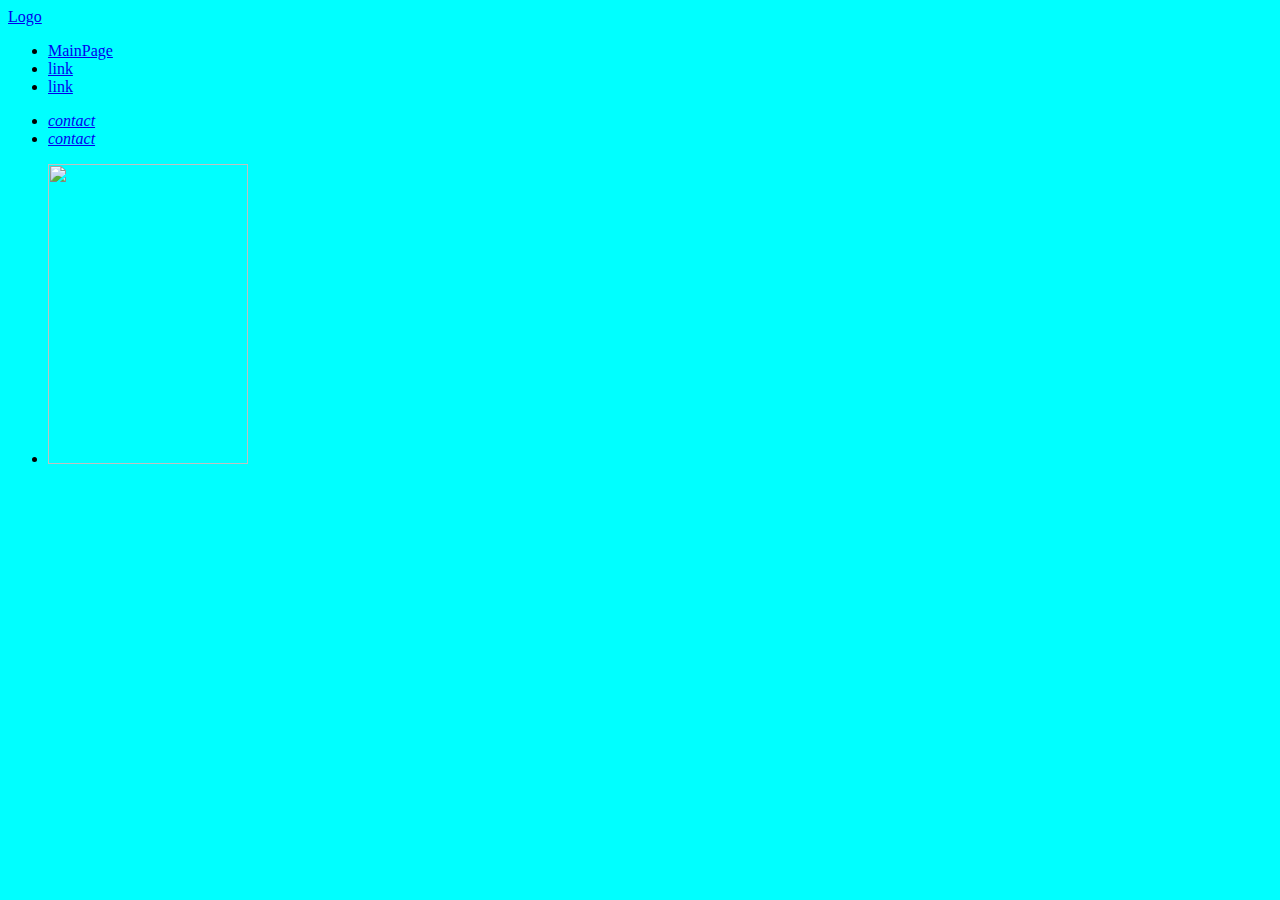
==== portfolio.html @ 414fcead "q" ====
<!DOCTYPE html>
<html lang="en">
  <head>
    <meta charset="UTF-8" />
    <meta http-equiv="X-UA-Compatible" content="IE=edge" />
    <meta name="viewport" content="width=device-width, initial-scale=1.0" />
    <title>Document</title>
  </head>
  <style>
    body {
      background-color: aqua;
    }
  </style>
  <body>
    <header class="header">
      <nav class="header-nav">
        <a href="#" class="header-logo">Logo</a>
        <ul class="nav-list">
          <li class="nav-item">
            <a href="./index.html" class="nav-link">MainPage</a>
          </li>
          <li class="nav-item"><a href="#" class="nav-link">link</a></li>
          <li class="nav-item"><a href="#" class="nav-link">link</a></li>
        </ul>
      </nav>
      <address class="header-address">
        <ul>
          <li><a href="#">contact</a></li>
          <li><a href="#">contact</a></li>
        </ul>
      </address>
    </header>
    <h1 hidden>ljlk;jkkljklj</h1>
    <ul>
      <li>
        <a href="#">
          <img src="" alt="" width="200" height="300" />
          <h2></h2>
          <p></p>
        </a>
      </li>
    </ul>
  </body>
</html>
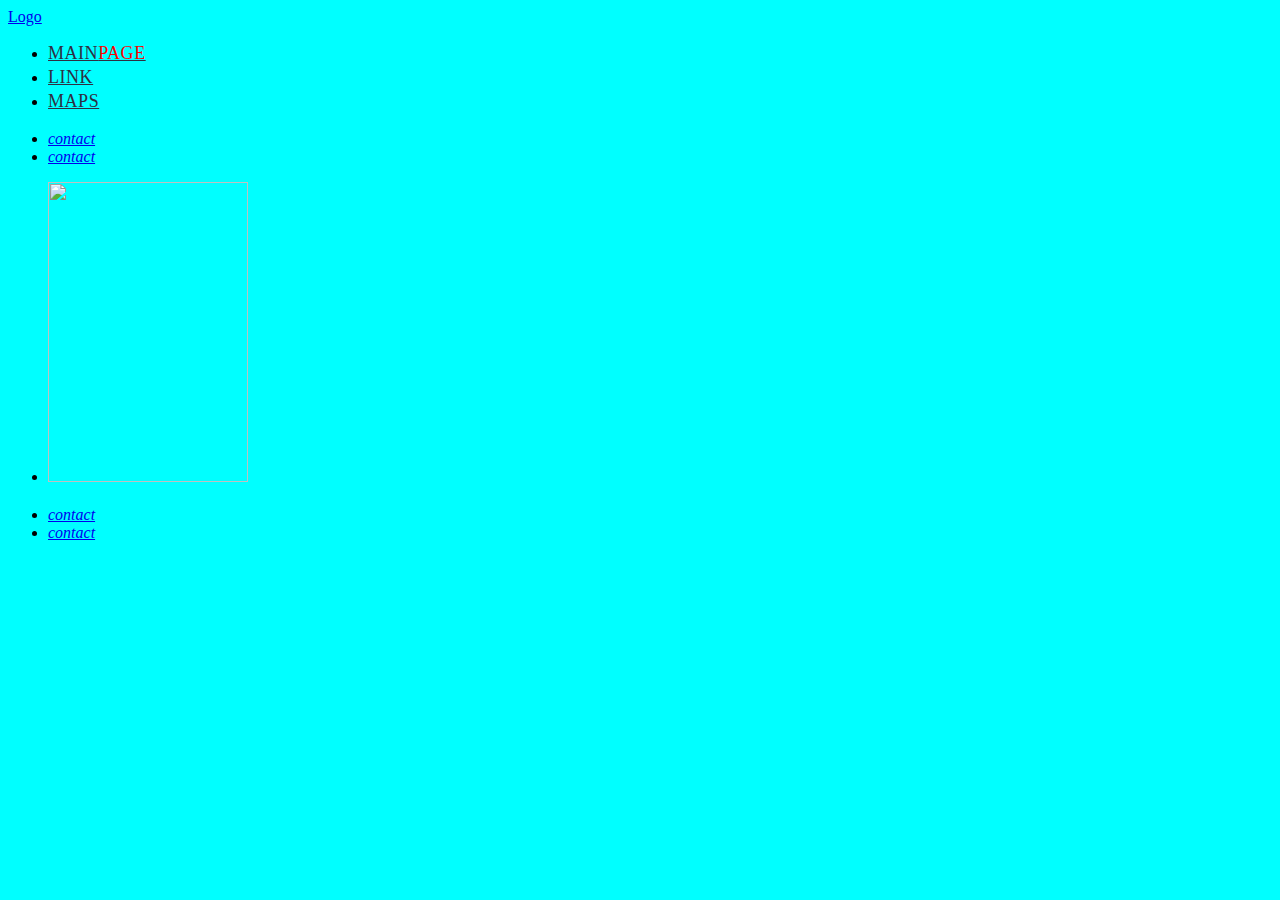
==== commit aead1377: "q" ====
--- a/portfolio.html
+++ b/portfolio.html
@@ -10,17 +10,34 @@
     body {
       background-color: aqua;
     }
+    .nav-color {
+      color: red;
+    }
+    .nav-link {
+      font-size: 18px;
+      line-height: 1.33;
+      letter-spacing: 0.03em;
+      text-transform: uppercase;
+      color: #2e2f42;
+    }
   </style>
+  <link rel="stylesheet" href="./css/style.css" />
   <body>
     <header class="header">
       <nav class="header-nav">
-        <a href="#" class="header-logo">Logo</a>
+        <a href="https://developer.mozilla.org/ru/" class="header-logo">Logo</a>
         <ul class="nav-list">
           <li class="nav-item">
-            <a href="./index.html" class="nav-link">MainPage</a>
+            <a href="./index.html" class="nav-link"
+              >Main<span class="nav-color">Page</span></a
+            >
           </li>
           <li class="nav-item"><a href="#" class="nav-link">link</a></li>
-          <li class="nav-item"><a href="#" class="nav-link">link</a></li>
+          <li class="nav-item">
+            <a href="https://goo.gl/maps/E9rjPTLFoKPxd7Sq8" class="nav-link"
+              >Maps</a
+            >
+          </li>
         </ul>
       </nav>
       <address class="header-address">
@@ -40,5 +57,11 @@
         </a>
       </li>
     </ul>
+    <address class="header-address">
+      <ul>
+        <li><a href="#">contact</a></li>
+        <li><a href="#">contact</a></li>
+      </ul>
+    </address>
   </body>
 </html>
--- a/css/style.css
+++ b/css/style.css
@@ -0,0 +1,12 @@
+/* Заголовки скрити можна за допомогою паттерну visually-hidden. Для цього таким заголовкам треба додати клас visually-hidden та додати до файлу стилів ось таке правило .visually-hidden {
+    position: absolute;
+    white-space: nowrap;
+    width: 1px;
+    height: 1px;
+    overflow: hidden;
+    border: 0;
+    padding: 0;
+    clip: rect(0 0 0 0);
+    clip-path: inset(50%);
+    margin: -1px;
+} */